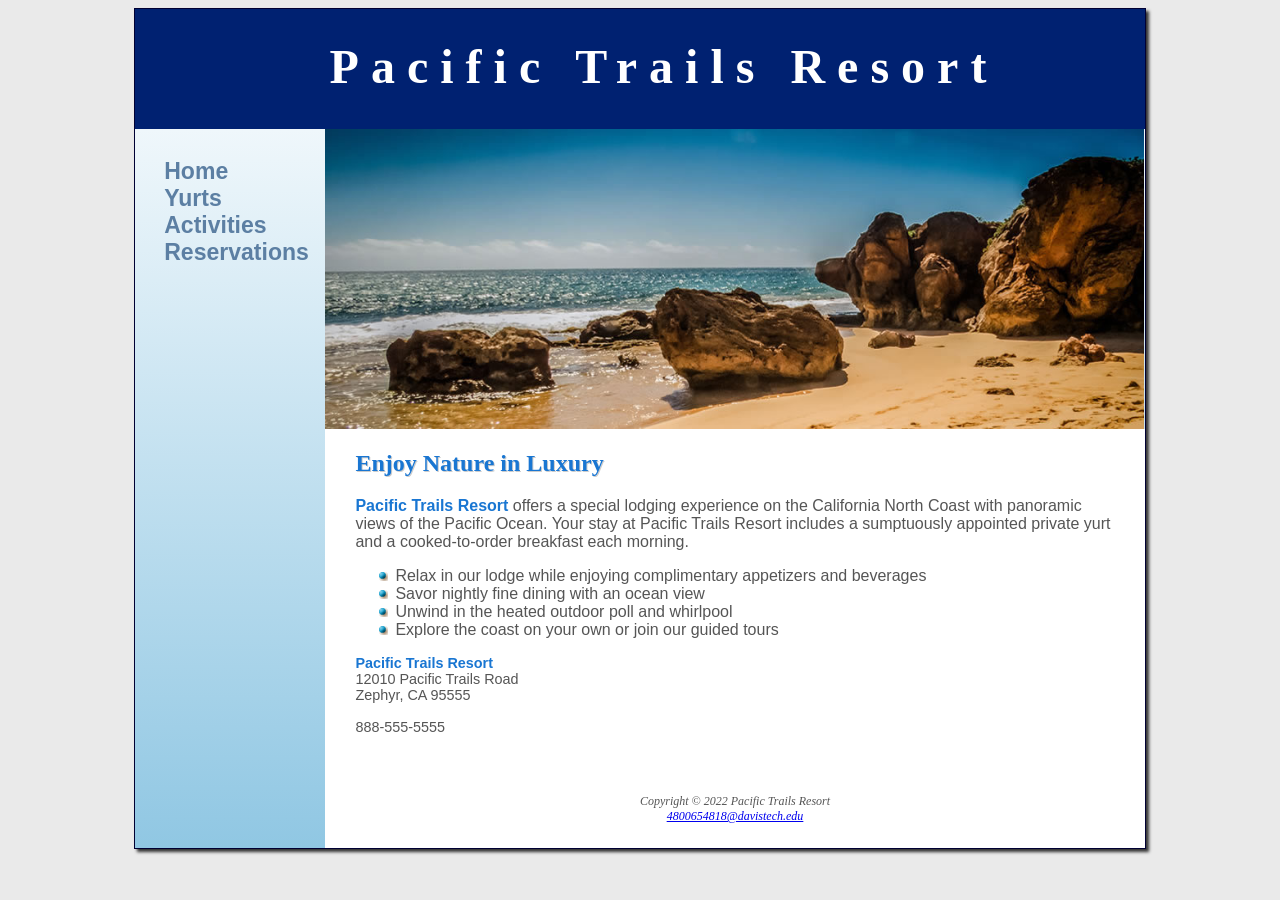
==== index.html @ 910baa23 "inital commit" ====
<!DOCTYPE html>
<html lang="en">

<head>
    <title>Pacific Trails Resort</title>
    <meta charset="utf-8">
    <link rel="stylesheet" href="pacific.css" type="text/css">
</head>

<body>
    <div id="wrapper">
    <header>
        <h1><a href="index.html">Pacific Trails Resort</a></h1>
    </header>

    <nav>
        <ul>
            <li><a href="index.html">Home</a></li>
            <li><a href="yurts.html">Yurts</a></li>
            <li><a href="activities.html">Activities</a></li>
            <li><a href="reservations.html">Reservations</a> </li>
        </ul>
    </nav>
    
    <div id="homehero"></div>

    <main>
        <h2>Enjoy Nature in Luxury</h2>
        <p>
           <span class="resort"> Pacific Trails Resort</span> offers a special lodging experience on the California North Coast with panoramic views of the Pacific Ocean. 
            Your stay at Pacific Trails Resort includes a sumptuously appointed private yurt and a cooked-to-order breakfast each morning.
        </p>
        <ul>
            <li>Relax in our lodge while enjoying complimentary appetizers and beverages</li>
            <li>Savor nightly fine dining with an ocean view</li>
            <li>Unwind in the heated outdoor poll and whirlpool</li>
            <li>Explore the coast on your own or join our guided tours</li>
        </ul>
        <div id="contact">
            <span class="resort">Pacific Trails Resort</span> <br>
            12010 Pacific Trails Road <br>
            Zephyr, CA 95555 <br>
            <br>
            888-555-5555 <br>
        </div>
    </main>

    <footer>
        <br>
            Copyright &copy; 2022 Pacific Trails Resort <br>
            <a href="mailto:4800654818@davistech.edu">4800654818@davistech.edu</a>
    </footer>
    </div>
</body>
</html>
---- pacific.css ----
* {
    box-sizing: border-box;
}

body {
    background-color: #EAEAEA;
    color: #555555;
    font-family: Arial, Helvetica, sans-serif;

}
header {
    background-color: #002171;
    color: #FFFFFF;
    height: 120px;
    text-align: center;
    padding-top: 30px;    
    padding-left: 3em;
}
main {
    padding: 1px 20px 20px 30px;
    display: block;
    background-color: #FFFFFF;
    margin-left: 190px;
    overflow: auto;
}
nav {
    font-size: 120%;
    font-weight: bold;
    padding: 1.5em;
    float: left;
    width: 160px;
}
nav a {
    text-decoration: none;
}
header a {
    text-decoration: none;
}
nav ul {
    list-style-type: none;
    margin: 0;
    padding-left: 0;
    font-size: 1.2em;
}
nav a:link {
    color: #5C7FA3;
}
nav a:visited {
    color: #344873;
}
nav a:hover {
    color: #A52A2A;
}
header a:link {
    color: #FFFFFF;
}
header a:visited {
    color: #FFFFFF;
}
#special {
    clear: both;
}
table {
    border: 2px solid #3399CC;
    border-collapse: collapse;
}
td, th {
    padding: 0.5em;
    border: 2px solid #3399CC;
}
td {
    text-align: center;
}
.text {
    text-align: left;
}
tr:nth-of-type(odd) {
    background-color: #BDDFF0;
}
h1 {
    margin-bottom: 0;
    font-family: Georgia, 'Times New Roman', serif;
    margin-top: 0;
    font-size: 3em;
    letter-spacing: 0.25em;
}
h2 {
    color:#1976D2;
    font-family: Georgia, 'Times New Roman', serif;
    text-shadow: 1px 1px #CCCCCC;
}
h3 {
    font-family: Georgia, 'Times New Roman', serif;
    color:#000033;
}
main ul {
    list-style-image: url(images/marker.gif);
}
dt {
    color:#002171;
}
footer {
    font-size: 75%;
    font-style: italic;
    text-align: center;
    font-family: Georgia, 'Times New Roman', serif;
    padding: 2em;
    margin-left: 190px;
    background-color: #FFFFFF;
}
.resort {
    color:#1976D2;
    font-weight: bold;
}
#contact {
    font-size: 90%;
}
#wrapper {
    margin-left:auto;
    margin-right: auto;
    background-color: #90C7E3;
    width: 80%;
    min-width: 960px;
    max-width: 2048px;
    box-shadow: 3px 3px 3px #333333;
    border: 1px solid #000033;
    background-image: linear-gradient(to bottom,#FFFFFF, #90C7E3);
}
#homehero {
    height: 300px;
    background-image: url(images/coast2.jpg);
    background-size: 100% 100%;
    background-repeat: no-repeat;
    margin-left: 190px;
}
#yurthero {
    height: 300px;
    background-image: url(images/yurt.jpg);
    background-size: 100% 100%;
    background-repeat: no-repeat;
    margin-left: 190px;
}
#trailhero {
    height: 300px;
    background-image: url(images/trail.jpg);
    background-size: 100% 100%;
    background-repeat: no-repeat;
    margin-left: 190px;
}
section {
    float: left;
    width: 33%;
    padding-left: 2em;
    padding-right: 2em;
}
label {
    float: left;
    display: block;
    text-align: right;
    width: 140px;
    padding-right: 5px;
}
input, textarea {
    display: block;
    margin-bottom: 20px;
}
input[type="submit"] {
    margin-left: 140px;
}
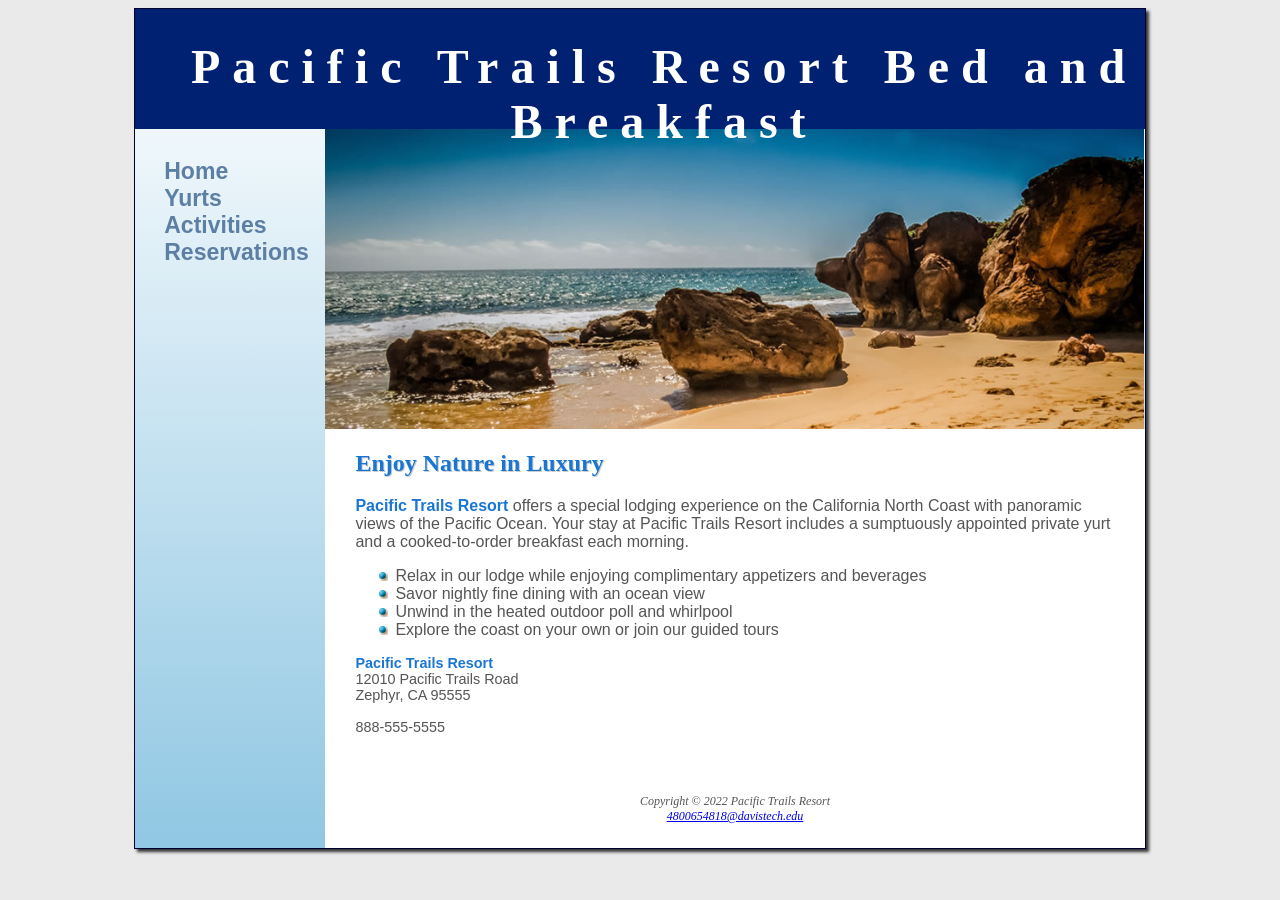
==== commit a18b95be: "Update header title for Pacific Trails Resort" ====
--- a/index.html
+++ b/index.html
@@ -10,7 +10,7 @@
 <body>
     <div id="wrapper">
     <header>
-        <h1><a href="index.html">Pacific Trails Resort</a></h1>
+        <h1><a href="index.html">Pacific Trails Resort Bed and Breakfast</a></h1>
     </header>
 
     <nav>
@@ -52,4 +52,4 @@
     </footer>
     </div>
 </body>
-</html>+</html>
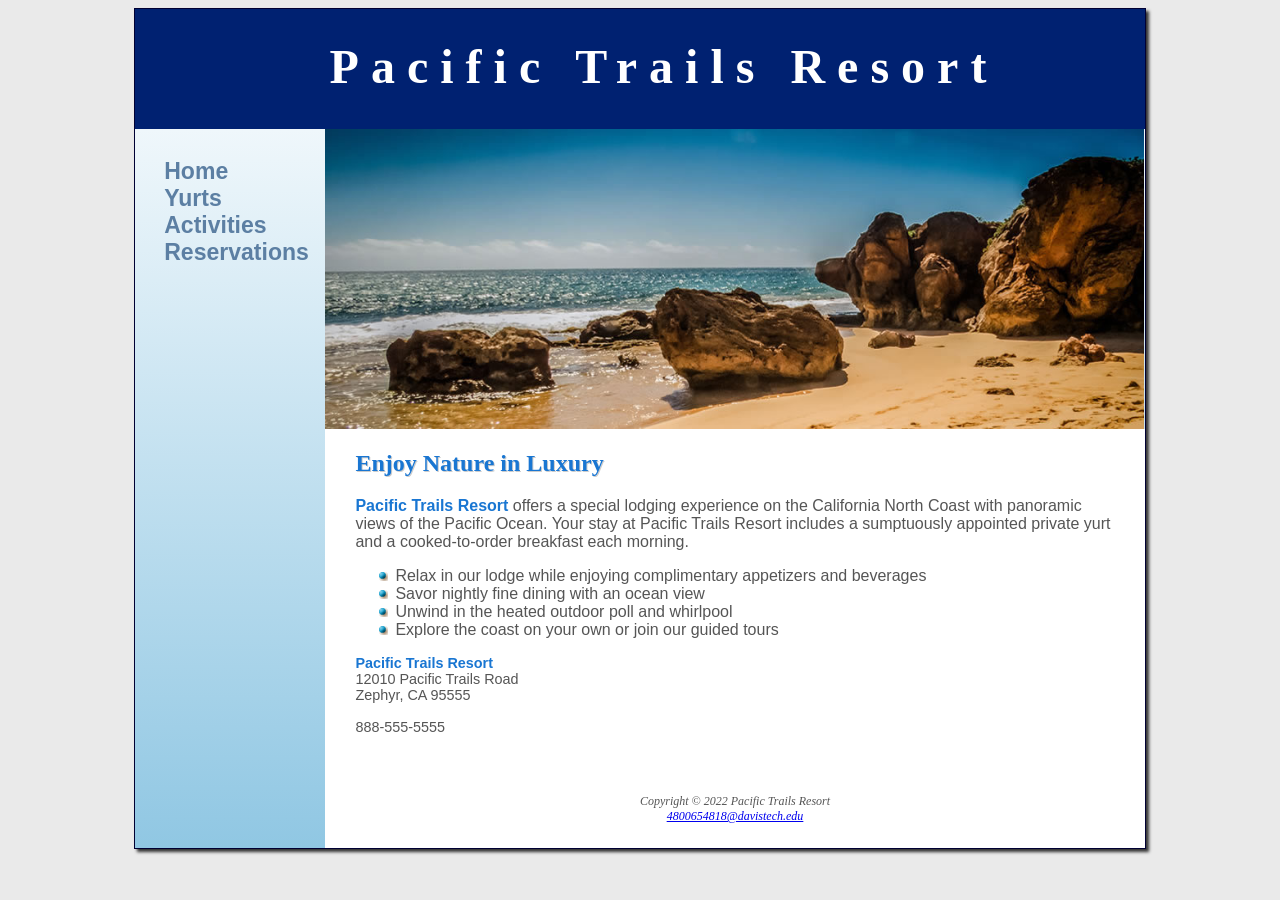
==== commit be99ea38: "change header title" ====
--- a/index.html
+++ b/index.html
@@ -2,7 +2,7 @@
 <html lang="en">
 
 <head>
-    <title>Pacific Trails Resort</title>
+    <title>The Pacific Trails Resort</title>
     <meta charset="utf-8">
     <link rel="stylesheet" href="pacific.css" type="text/css">
 </head>
@@ -10,7 +10,7 @@
 <body>
     <div id="wrapper">
     <header>
-        <h1><a href="index.html">Pacific Trails Resort Bed and Breakfast</a></h1>
+        <h1><a href="index.html">Pacific Trails Resort</a></h1>
     </header>
 
     <nav>
@@ -52,4 +52,4 @@
     </footer>
     </div>
 </body>
-</html>
+</html>
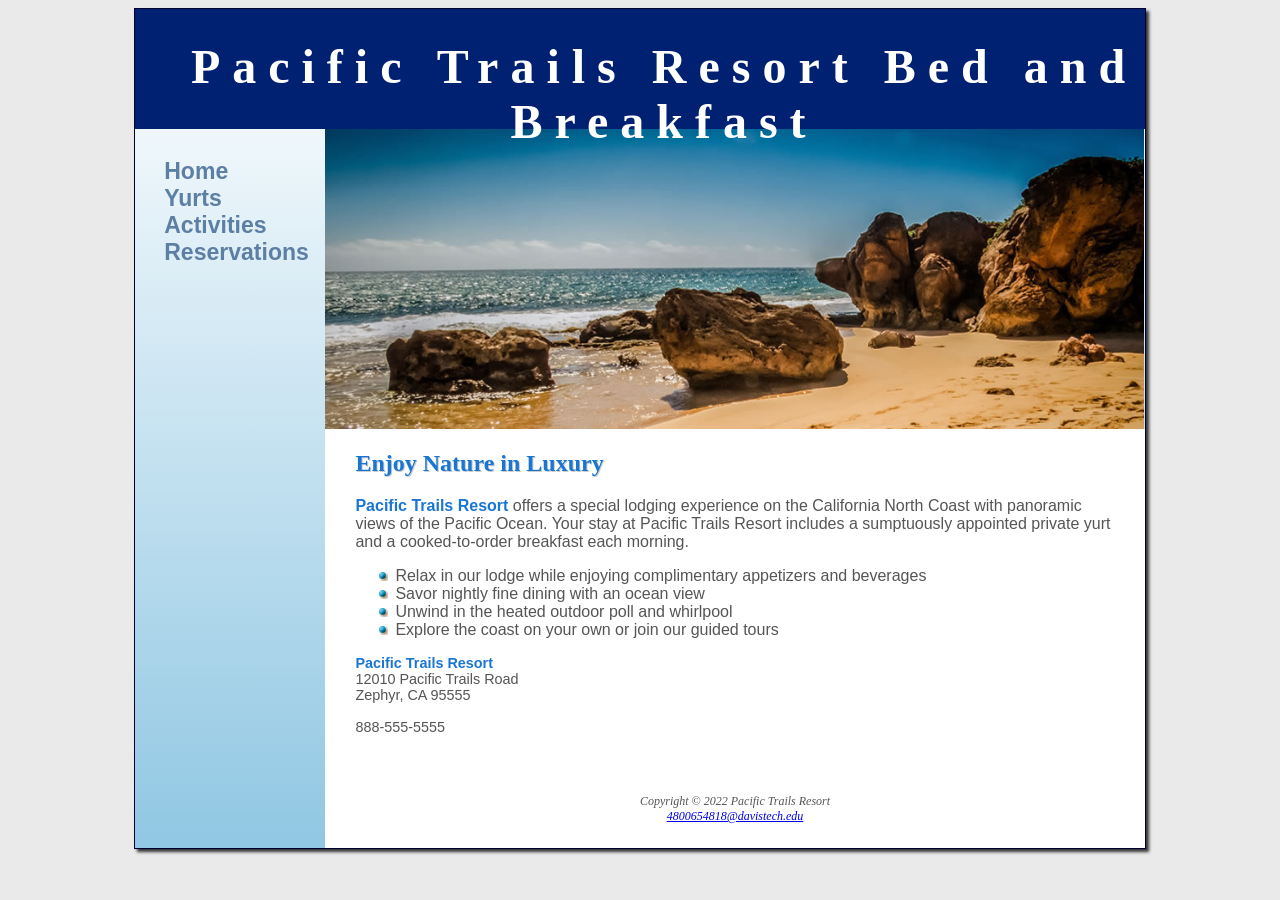
==== commit b20a8f04: "Merge pull request #1 from brentguymondtc/brentguymondtc-patch-1 Update header title for Pacific Tra" ====
--- a/index.html
+++ b/index.html
@@ -10,7 +10,7 @@
 <body>
     <div id="wrapper">
     <header>
-        <h1><a href="index.html">Pacific Trails Resort</a></h1>
+        <h1><a href="index.html">Pacific Trails Resort Bed and Breakfast</a></h1>
     </header>
 
     <nav>
@@ -52,4 +52,4 @@
     </footer>
     </div>
 </body>
-</html>+</html>
